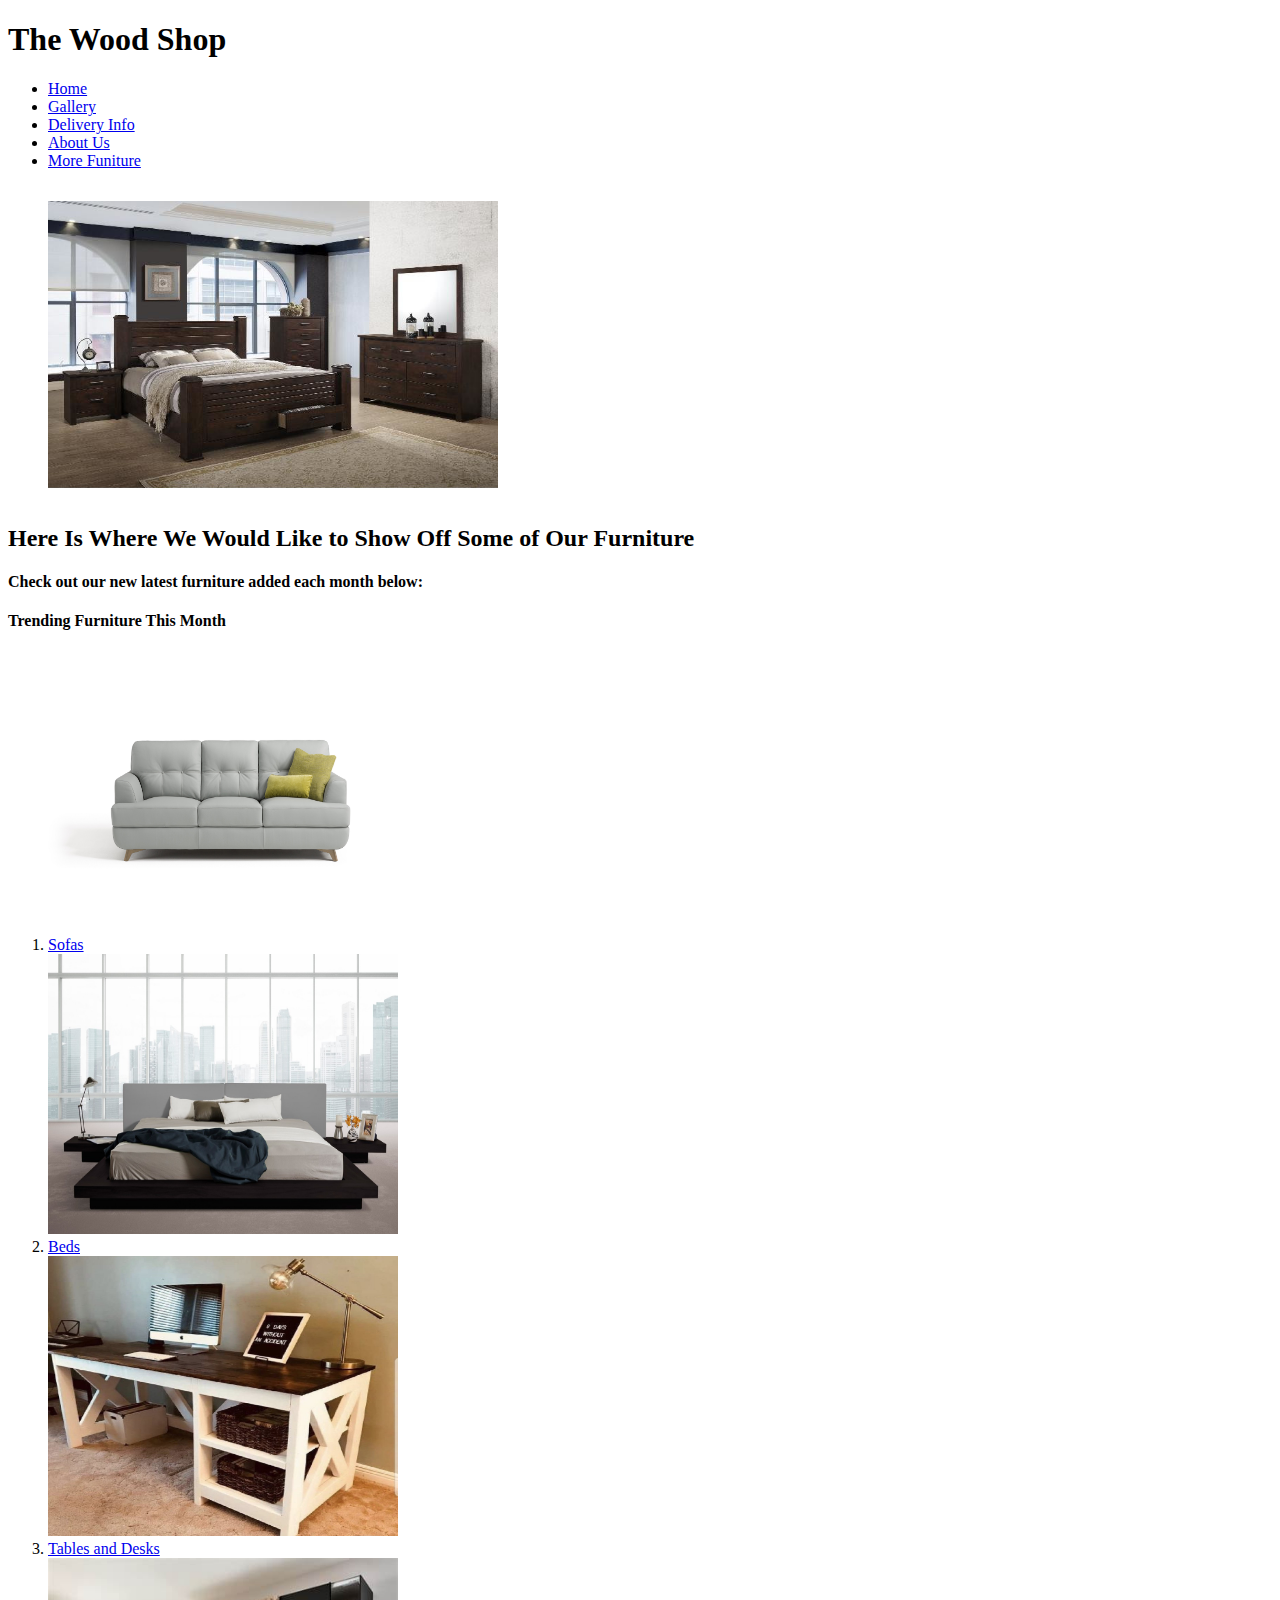
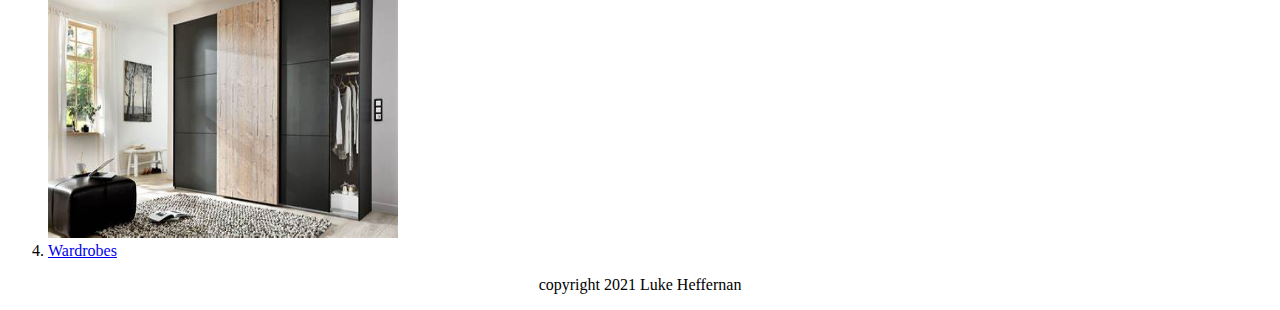
==== Home.html @ e302e04e "Project Progression" ====
<!DOCTYPE html>

    <!-- The following lines are comments
        Auther :            Luke Heffernan
        Date created:       13/03/2021
        Page description    Test page
        Modidied            18/03/2021  edited header -->
<html lang="en"> <!-- Declare the primary language for each web page-->
    <head>
        <meta charset="utf-8" /> <!--8-bit character encoding capable of encoding all possible character-->
        <meta name="description" content="Finest Furniture Available to You!">
        <meta name ="keywords" content="sales, desks, chairs, tables">
        <meta name="author" content="Luke Heffernan">
        <title>The Wood Shop</title>
        <link rel="stylesheet" href="styles/style.css" type="text/css"/>
        
    </head>
    <body> <!-- body tag start of body section display on screen -->
        
        <header>
            <h1>The Wood Shop</h1>
            
            <nav>
        
            <ul>
                <li><a class="nav1" id="active" href="Home.html">Home</a></li>
                <li><a class="nav1" href="Gallery.html">Gallery</a></li>
                <li><a class="nav1" href="Delivery.html">Delivery Info</a></li>
                <li><a class="nav1" href="About.html">About Us</a></li>
                <li><a class="nav1" href="https://www.ikea.com/ie/en/" target="_blank">More Funiture</a></li>
            </ul>
    
        
        </nav>
        
        </header>
        
        <main>  <!-- main wrapper tag that goes around your main content-->
            
            
            
            <section> <!--section grouping of content-->
                
            <figure>
                <img src="images/mainpage.jpg" width="450" height="315" alt="mainImageFurniture">
            </figure>
                <h2>Here Is Where We Would Like to Show Off Some of Our Furniture </h2>
                
                
                
        <article>
            <h4>Check out our new latest furniture added each month below: </h4>
    
                   <aside>
                    <h4 class="right">Trending Furniture This Month </h4>
                    
                    
                       
                       <ol>
                           <img class="right" src="images/sofa.jpg" width="350" height="280" alt="Sofas"/>
                           <li class="mainImages"><a href="https://www.ikea.com/ie/en/cat/sofas-fu003/">Sofas</a></li>
                           
                           
                           <img src="images/bed.jpg" width="350" height="280" alt="Beds"/>
                           <li class="mainImages"><a href="https://www.ikea.com/ie/en/cat/beds-bm003/">Beds</a></li>
                           
                           
                            <img src="images/desk.jpg" width="350" height="280" alt="Tables and Desks"/>
                           <li class="mainImages"><a href="https://www.ikea.com/ie/en/cat/tables-desks-fu004/">Tables and Desks</a></li>
                           
                           
                            <img src="images/wardrobe.jpg" width="350" height="280" alt="Wardrobes"/>
                           <li class="mainImages"><a href="https://www.ikea.com/ie/en/cat/wardrobes-19053/">Wardrobes</a></li>
                       </ol>
                    
                </aside>
        
        </article>

            </section>
            
            
            
            
           
        </main>
        <footer> <!-- Footer grouping of content for the bottom of the screen and will need css to place at the bottom -->
            <center><p>copyright 2021 Luke Heffernan</p></center>
        
        
        </footer>
        

        
    </body>
</html>
---- styles/style.css ----
.CodeMirror,
.CodeMirror,
.CodeMirror-scroll {
    background-color: #293134;
    color: #E0E2E4;
}

.CodeMirror .CodeMirror-lines pre {
    z-index: 3;
}

.CodeMirror .CodeMirror-gutters {
    background-color: #293134;
}

.CodeMirror .CodeMirror-linenumber {
    background-color: #293134;
    color: #81969A;
}

.CodeMirror .cm-atom {
    color: #40B4FF;
}

.CodeMirror .cm-qualifier {
    color: #FCEC88;
}

.CodeMirror .cm-builtin {
    color: #FCEC88;
}


/*Final qualifier like css id ex.: #context-menu-bar*/

.CodeMirror .cm-keyword {
    color: #95A5A6;
}

.CodeMirror .cm-meta {
    color: #40B4FF;
}


/*Meta elements like ex.: <!DOCTYPE html>*/

.CodeMirror .cm-comment {
    color: #95A5A6;
}

.CodeMirror .cm-string {
    color: #FCEC88;
}

.CodeMirror .cm-string-2 {
    color: #40B4FF;
}

.CodeMirror .cm-variable {
    color: #EEEEEE;
}

.CodeMirror .cm-variable-2 {
    color: #40B4FF;
}

.CodeMirror .cm-tag {
    color: #40B4FF;
}

.CodeMirror .cm-attribute {
    color: #95A5A6;
}

.CodeMirror .cm-property {
    color: #95A5A6;
}

.CodeMirror .cm-number {
    color: #40B4FF;
}

.CodeMirror .cm-def {
    color: #FF007F;
}


/*.CodeMirror .cm-meta { color: #EC7600; }*/

.CodeMirror .cm-error {
    color: #40B4FF;
}

.CodeMirror-foldmarker {
    padding-right: 5px;
    padding-left: 5px;
    background: #4d4d4d;
    border: 1px solid #ddd;
    margin-right: 3px;
    margin-left: 3px;
    border-radius: 3px;
    color: #fff;
    cursor: pointer;
}

.CodeMirror .CodeMirror-cursor {
    z-index: 5;
    border-left: 1px solid white;
}

#status-bar {
    border-top: 1px solid #484b4d;
    background: #3c3f41;
}

#status-bar #status-info {
    color: #f7c741;
}

#status-bar #status-indicators {
    background: #3c3f41;
}

#status-bar #status-indicators #status-language {
    color: #ed8d47;
}

#status-bar #status-indicators #status-indent {
    color: #4bd278;
}

#status-overwrite {
    color: #4BD278;
}

.CodeMirror-cursor,
.CodeMirror-secondarycursor {
    border-left: 1px solid #eee;
    border-right: 1px solid #000;
}

.CodeMirror .CodeMirror-overwrite .CodeMirror-cursor {
    border-left: none;
    border-bottom: 2px solid #ede0ce;
}

.cm-matchhighlight,
.CodeMirror-matchingtag,
.CodeMirror-matchingbracket,
.CodeMirror .CodeMirror-activeline,
.CodeMirror-matchingbracket,
.CodeMirror-matchingtag,
.CodeMirror .CodeMirror-linebackground,
.CodeMirror .cm-matchhighlight:not(.CodeMirror-selectedtext) {
    background: rgba(255, 255, 255, 0.15) !important;
}
.CodeMirror-searching {
    background: #FF4500 !important;
    color: #FFF !important;
}
.cm-matchhighlight.CodeMirror-searching.CodeMirror-selectedtext,
.CodeMirror-searching.searching-current-match {
    background: #FFF !important;
    color: #FF4500 !important;
}
.CodeMirror-focused .CodeMirror-selected,
.CodeMirror .CodeMirror-selected,
.CodeMirror .CodeMirror-selectedtext {
    background: #22292B;
}
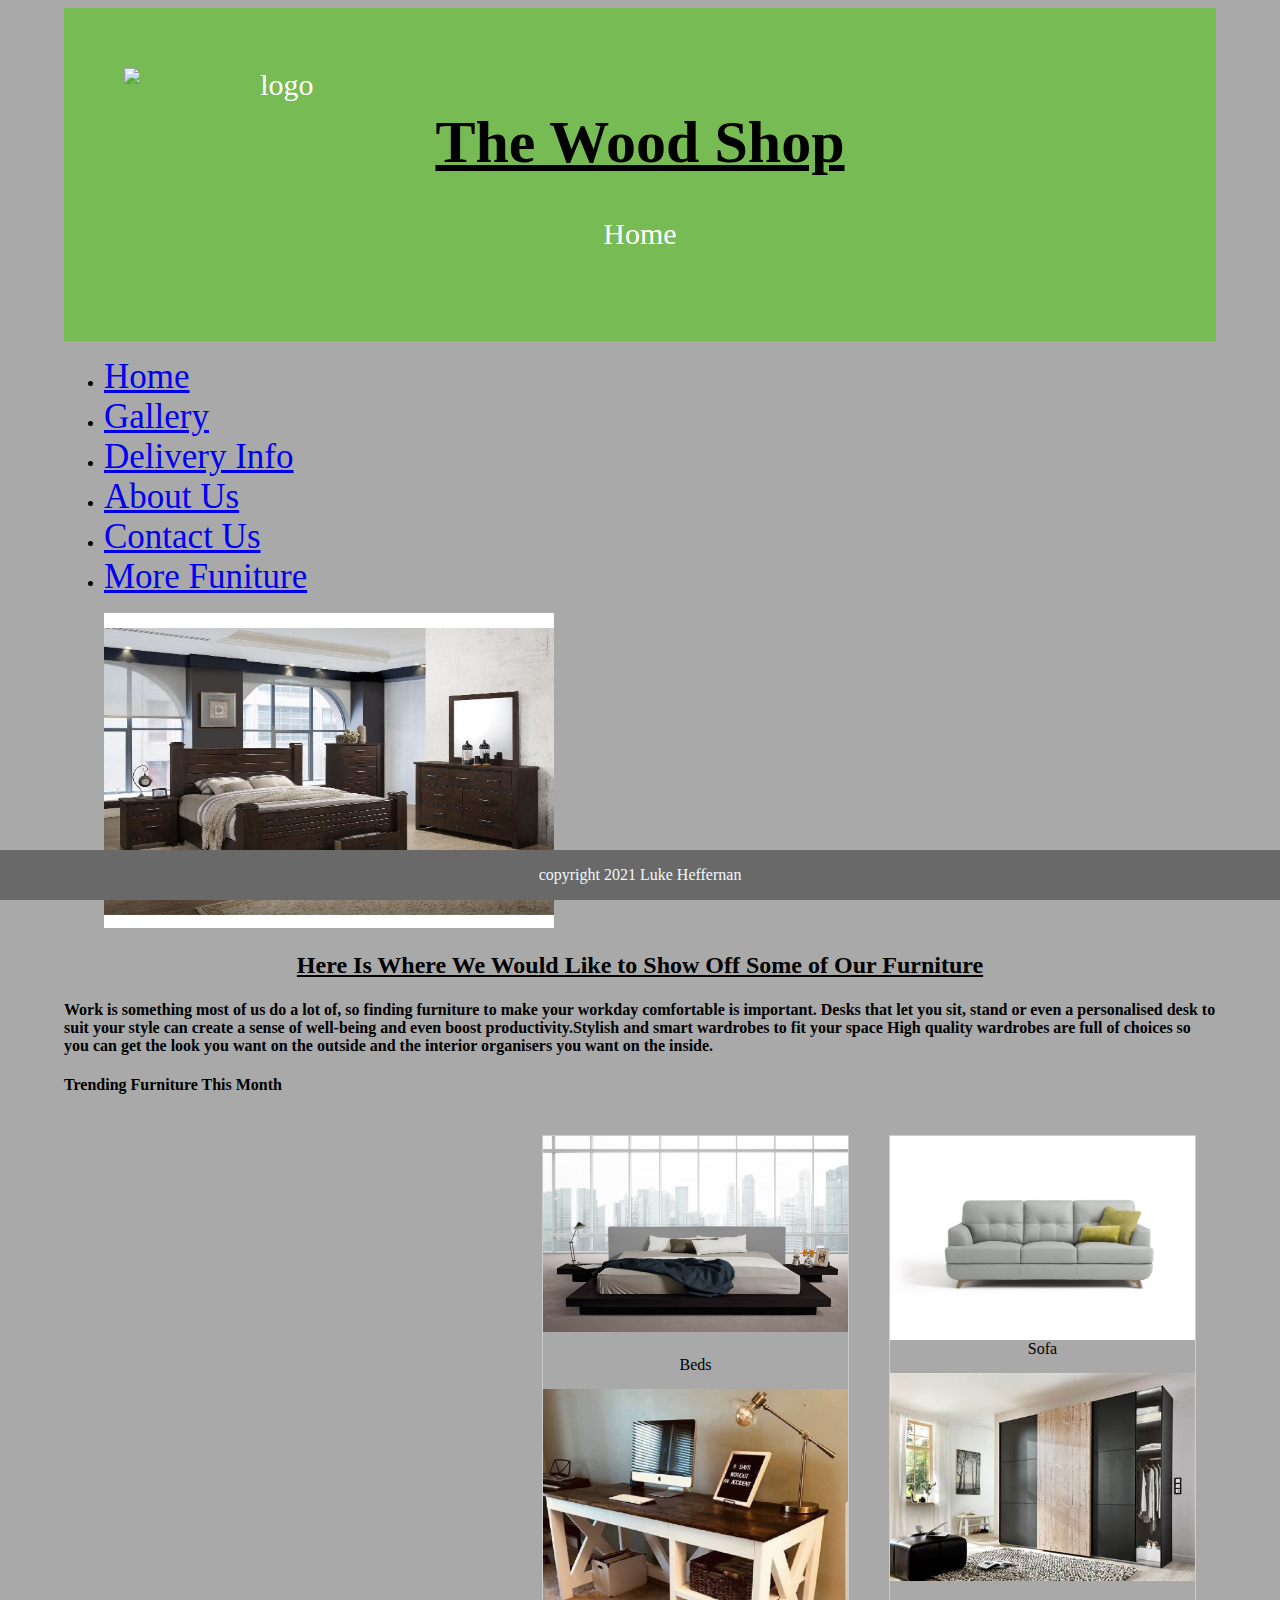
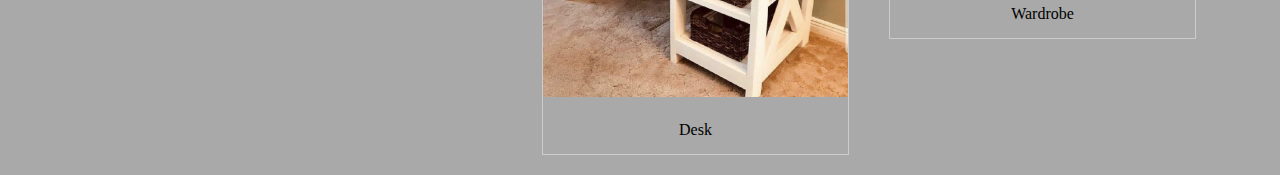
==== commit a806dc97: "Updated" ====
--- a/Home.html
+++ b/Home.html
@@ -18,7 +18,11 @@
     <body> <!-- body tag start of body section display on screen -->
         
         <header>
-            <h1>The Wood Shop</h1>
+            <div class="header">
+                <img id="woodshoplogo" style="float: left"  src="Images/woodshop.jpg" alt="logo" width="30%" height="10%" >
+    <h1>The Wood Shop</h1>
+    <p>Home</p>
+            </div>
             
             <nav>
         
@@ -26,7 +30,8 @@
                 <li><a class="nav1" id="active" href="Home.html">Home</a></li>
                 <li><a class="nav1" href="Gallery.html">Gallery</a></li>
                 <li><a class="nav1" href="Delivery.html">Delivery Info</a></li>
-                <li><a class="nav1" href="About.html">About Us</a></li>
+                <li><a class="nav1" href="AboutUs.html">About Us</a></li>
+                <li><a class="nav1" href="ContactUs.html">Contact Us</a></li>
                 <li><a class="nav1" href="https://www.ikea.com/ie/en/" target="_blank">More Funiture</a></li>
             </ul>
     
@@ -49,48 +54,55 @@
                 
                 
         <article>
-            <h4>Check out our new latest furniture added each month below: </h4>
+            <h4>Work is something most of us do a lot of, so finding furniture to make your workday comfortable is important. Desks that let you sit, stand or even a personalised desk to suit your style can create a sense of well-being and even boost productivity.Stylish and smart wardrobes to fit your space
+High quality wardrobes are full of choices so you can get the look you want on the outside and the interior organisers you want on the inside. </h4>
+                </article>
     
                    <aside>
                     <h4 class="right">Trending Furniture This Month </h4>
+                </aside>
                     
                     
                        
-                       <ol>
-                           <img class="right" src="images/sofa.jpg" width="350" height="280" alt="Sofas"/>
-                           <li class="mainImages"><a href="https://www.ikea.com/ie/en/cat/sofas-fu003/">Sofas</a></li>
-                           
-                           
-                           <img src="images/bed.jpg" width="350" height="280" alt="Beds"/>
-                           <li class="mainImages"><a href="https://www.ikea.com/ie/en/cat/beds-bm003/">Beds</a></li>
-                           
-                           
-                            <img src="images/desk.jpg" width="350" height="280" alt="Tables and Desks"/>
-                           <li class="mainImages"><a href="https://www.ikea.com/ie/en/cat/tables-desks-fu004/">Tables and Desks</a></li>
-                           
-                           
-                            <img src="images/wardrobe.jpg" width="350" height="280" alt="Wardrobes"/>
-                           <li class="mainImages"><a href="https://www.ikea.com/ie/en/cat/wardrobes-19053/">Wardrobes</a></li>
-                       </ol>
+                    <section>
+                <div class="gallery">
+                    <a target="_blank" href="images/sofa.jpg">
+                        <img src="images/sofa.jpg" alt="Sofa" width="600" height="400" style="float: left">
+                    </a>
+                    <div class="desc">Sofa </div>
+
+                    <a target="_blank" href="images/wardrobe.jpg">
+                        <img src="images/wardrobe.jpg" alt="Warddrobes" width="600" height="400">
+                    </a>
+                    <div class="desc">Wardrobe</div>
+                </div>
+                        
+
+                <div class="gallery">
+                    <a target="_blank" href="images/bed.jpg">
+                        <img src="images/bed.jpg" alt="Beds" width="600" height="400">
+                    </a>
+                    <div class="desc">Beds </div>
                     
-                </aside>
-        
-        </article>
-
+                    <a target="_blank" href="images/desk.jpg">
+                        <img src="images/desk.jpg" alt="Desk" width="600" height="400">
+                    </a>
+                    <div class="desc">Desk</div>
+                        </div>
+                </section>
+                    
             </section>
+        </main>
+    </body>
             
             
             
             
            
-        </main>
-        <footer> <!-- Footer grouping of content for the bottom of the screen and will need css to place at the bottom -->
-            <center><p>copyright 2021 Luke Heffernan</p></center>
+        <footer class="footer"> <!-- Footer grouping of content for the bottom of the screen and will need css to place at the bottom -->
+            <p>copyright 2021 Luke Heffernan</p>
         
         
         </footer>
         
 
-        
-    </body>
-</html>
--- a/styles/style.css
+++ b/styles/style.css
@@ -1,170 +1,94 @@
-.CodeMirror,
-.CodeMirror,
-.CodeMirror-scroll {
-    background-color: #293134;
-    color: #E0E2E4;
+.header {
+  padding: 60px;
+  text-align: center;
+  background: #7B5;
+  color: white;
+  font-size: 30px;
 }
 
-.CodeMirror .CodeMirror-lines pre {
-    z-index: 3;
+body{
+    background-color: #A9A9A9;
+    margin-left: 5%;
+    margin-right: 5%;
+}
+/* heading grouped for all heading */
+h1,h2,h3
+{
+    color: black;
+    font-family: verdana;
+    text-decoration: underline;
+    text-align: center;
+}
+/* css selectors (IDs) */
+/* Paragraph style using IDs */
+#maintext
+{
+    color: black;
+    font-family: arial;
+    text-align: justify;
+}
+/* image style using class */
+.fullWidthContent
+{
+    width: 100%;
+}
+/* style anchor elements (links) */
+a
+{
+    font-size: 35px;
 }
 
-.CodeMirror .CodeMirror-gutters {
-    background-color: #293134;
+div.gallery {
+margin: 20px;
+border: 1px solid #ccc;
+float: right;
+width: 305px;
 }
 
-.CodeMirror .CodeMirror-linenumber {
-    background-color: #293134;
-    color: #81969A;
+div.gallery:hover {
+border: 1px solid #777;
 }
 
-.CodeMirror .cm-atom {
-    color: #40B4FF;
-}
-
-.CodeMirror .cm-qualifier {
-    color: #FCEC88;
-}
-
-.CodeMirror .cm-builtin {
-    color: #FCEC88;
+div.gallery img {
+width: 100%;
+height: auto;
 }
 
 
-/*Final qualifier like css id ex.: #context-menu-bar*/
-
-.CodeMirror .cm-keyword {
-    color: #95A5A6;
+div.desc {
+padding: 15px;
+text-align: center;
 }
 
-.CodeMirror .cm-meta {
-    color: #40B4FF;
+section {
+display: block;
+}
+</div>
+
+.footer {
+text-align: center;
+padding: 3px;
+background-color: DarkSalmon;
+color: white;
 }
 
+.right {padding-right: 150px}
+.left {padding-left: 600px}
 
-/*Meta elements like ex.: <!DOCTYPE html>*/
 
-.CodeMirror .cm-comment {
-    color: #95A5A6;
+.center {
+    display: block;
+    margin-left: auto;
+    margin-right: auto;
+    width: 50%;
 }
 
-.CodeMirror .cm-string {
-    color: #FCEC88;
-}
-
-.CodeMirror .cm-string-2 {
-    color: #40B4FF;
-}
-
-.CodeMirror .cm-variable {
-    color: #EEEEEE;
-}
-
-.CodeMirror .cm-variable-2 {
-    color: #40B4FF;
-}
-
-.CodeMirror .cm-tag {
-    color: #40B4FF;
-}
-
-.CodeMirror .cm-attribute {
-    color: #95A5A6;
-}
-
-.CodeMirror .cm-property {
-    color: #95A5A6;
-}
-
-.CodeMirror .cm-number {
-    color: #40B4FF;
-}
-
-.CodeMirror .cm-def {
-    color: #FF007F;
-}
-
-
-/*.CodeMirror .cm-meta { color: #EC7600; }*/
-
-.CodeMirror .cm-error {
-    color: #40B4FF;
-}
-
-.CodeMirror-foldmarker {
-    padding-right: 5px;
-    padding-left: 5px;
-    background: #4d4d4d;
-    border: 1px solid #ddd;
-    margin-right: 3px;
-    margin-left: 3px;
-    border-radius: 3px;
-    color: #fff;
-    cursor: pointer;
-}
-
-.CodeMirror .CodeMirror-cursor {
-    z-index: 5;
-    border-left: 1px solid white;
-}
-
-#status-bar {
-    border-top: 1px solid #484b4d;
-    background: #3c3f41;
-}
-
-#status-bar #status-info {
-    color: #f7c741;
-}
-
-#status-bar #status-indicators {
-    background: #3c3f41;
-}
-
-#status-bar #status-indicators #status-language {
-    color: #ed8d47;
-}
-
-#status-bar #status-indicators #status-indent {
-    color: #4bd278;
-}
-
-#status-overwrite {
-    color: #4BD278;
-}
-
-.CodeMirror-cursor,
-.CodeMirror-secondarycursor {
-    border-left: 1px solid #eee;
-    border-right: 1px solid #000;
-}
-
-.CodeMirror .CodeMirror-overwrite .CodeMirror-cursor {
-    border-left: none;
-    border-bottom: 2px solid #ede0ce;
-}
-
-.cm-matchhighlight,
-.CodeMirror-matchingtag,
-.CodeMirror-matchingbracket,
-.CodeMirror .CodeMirror-activeline,
-.CodeMirror-matchingbracket,
-.CodeMirror-matchingtag,
-.CodeMirror .CodeMirror-linebackground,
-.CodeMirror .cm-matchhighlight:not(.CodeMirror-selectedtext) {
-    background: rgba(255, 255, 255, 0.15) !important;
-}
-.CodeMirror-searching {
-    background: #FF4500 !important;
-    color: #FFF !important;
-}
-.cm-matchhighlight.CodeMirror-searching.CodeMirror-selectedtext,
-.CodeMirror-searching.searching-current-match {
-    background: #FFF !important;
-    color: #FF4500 !important;
-}
-.CodeMirror-focused .CodeMirror-selected,
-.CodeMirror .CodeMirror-selected,
-.CodeMirror .CodeMirror-selectedtext {
-    background: #22292B;
+.footer {
+    position: fixed;
+    left: 0;
+    bottom: 0;
+    width: 100%;
+    background-color: dimgray;
+    color: aliceblue;
+    text-align: center;
 }